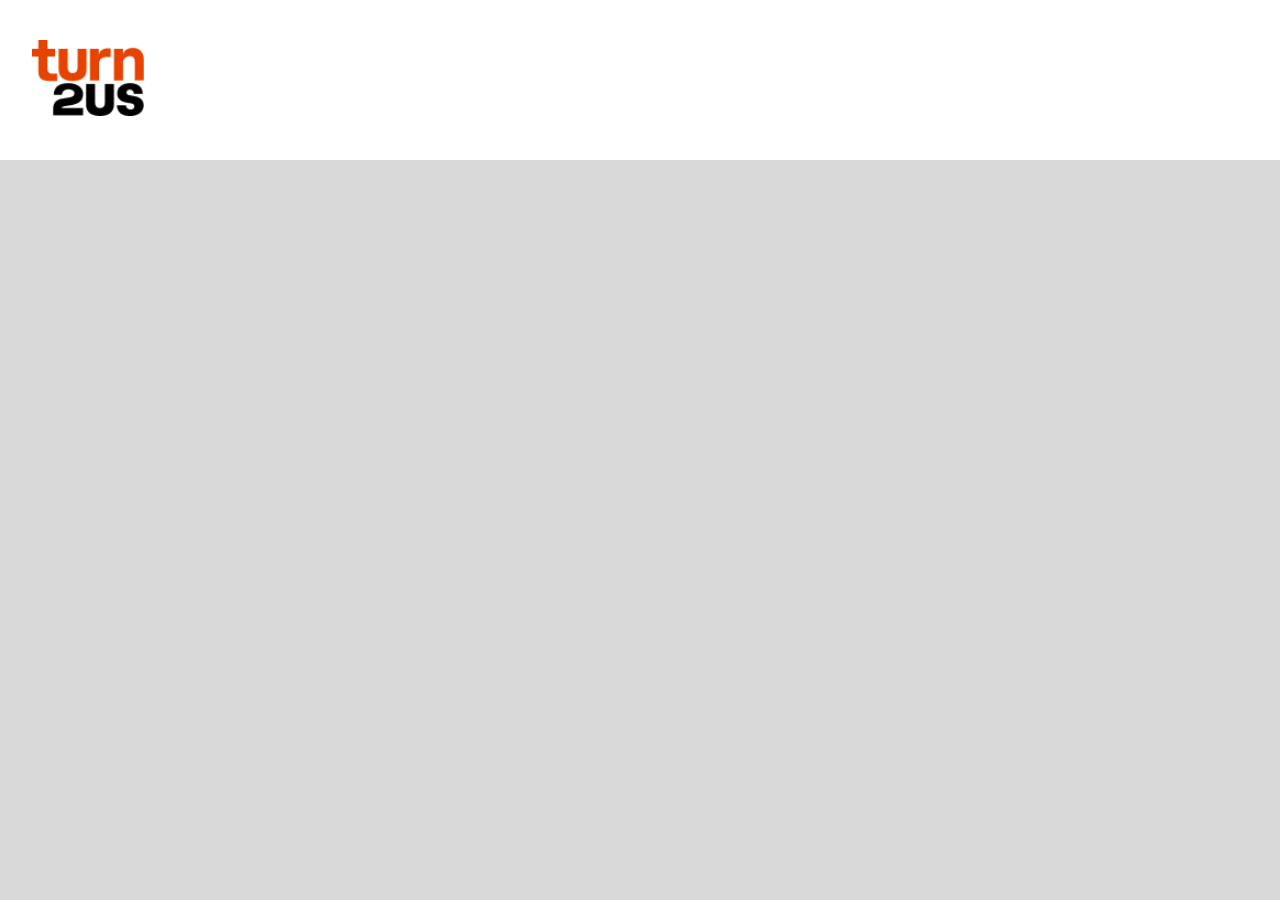
==== success.html @ ec2a6a80 "complete the javascript for age verification" ====
<!doctype html>
<html lang="en">
  <head>
    <meta charset="UTF-8" />
    <meta name="viewport" content="width=device-width, initial-scale=1.0" />
    <meta
      name="description"
      content="Verify eligibility for accessing benefits"
    />
    <link href="css/style.css" rel="stylesheet" />
    <title>Age verification</title>
  </head>
  <body>
    <header>
      <a href="index.html">
        <img alt="turn_2_us_logo" src="images/turn2us_logo.png" id="logo" />
      </a>
    </header>
    <main></main>
    <script src="javascript/app.js"></script>
  </body>
</html>
---- css/style.css ----
:root {
  /* colour variable */
  --primary: #e74300; /*orange*/
  --dark: #000000;
  --light: FFFFFF;
  --secondary: #d9d9d9; /*light grey*/
  --tertiary: #696463; /*light pink*/

  /* font-size variable */
  --text-sm: 0.875rem;
  --text-base: 1rem;
  --text-lg: 1.125rem;
  --text-xl: 1.25rem;
  --text-2xl: 1.5rem;
  --text-3xl: 1.875rem;
  --text-4xl: 2.25rem;
  --text-5xl: 3rem;
}

* html {
  box-sizing: border-box;
}

header {
  background-color: white;
  padding: 1rem 2rem;
  height: 8rem;
  margin: 0;
  display: flex;
  align-items: center;
}

#logo {
  width: 7rem;
}
body {
  background-color: var(--secondary);
  padding: 0;
  margin: 0;
  font-family: Verdana, Geneva, Tahoma, sans-serif;
}

#ageSection {
  margin-top: 5rem;
  margin-left: 2rem;
}

#ageForm {
  display: flex;
  flex-direction: column;
  padding: 2rem;
  max-width: 800px;
}

h1 {
  font-size: var(--text-3xl);
}

p {
  font-size: var(--text-xl);
}

label {
  font-size: var(--text-xl);
  font-weight: bold;
}

input {
  height: 2rem;
  padding: 0.5rem;
  font-size: var(--text-lg);
}

#input-instruction {
  padding: 0.75rem 0 0.75rem 0;
}

button {
  width: 10rem;
  height: 3rem;
  font-size: var(--text-xl);
  margin-top: 0.75rem;
  border: var(--dark) solid 0.15rem;
  background-color: #e74300;
}

.button-wrapper {
  display: flex;
  flex-direction: row;
  justify-content: flex-end;
}
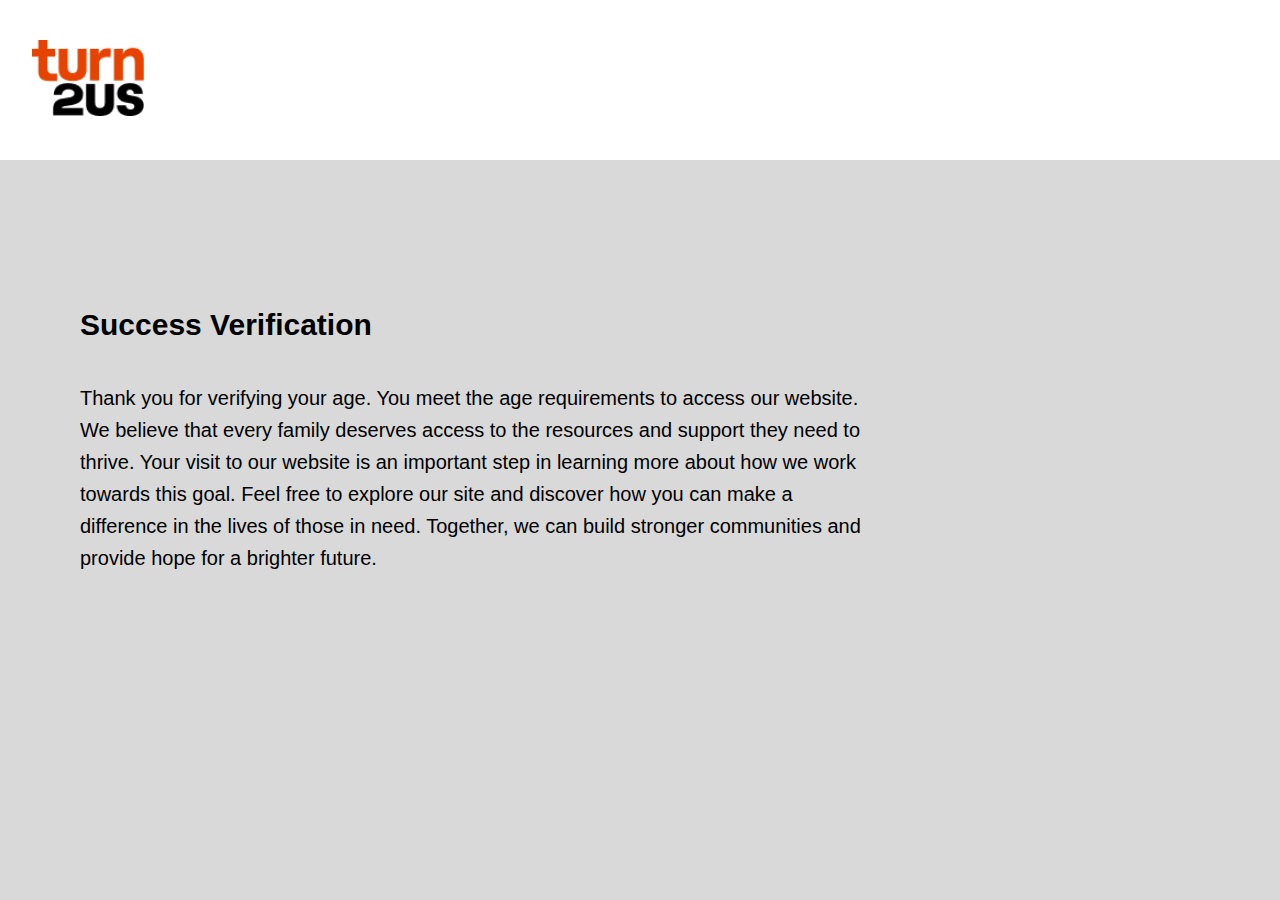
==== commit bfe304e2: "go back function and button css completed" ====
--- a/success.html
+++ b/success.html
@@ -16,7 +16,23 @@
         <img alt="turn_2_us_logo" src="images/turn2us_logo.png" id="logo" />
       </a>
     </header>
-    <main></main>
+    <main>
+      <section>
+        <div class="content-wrapper">
+          <h1>Success Verification</h1>
+          <p>
+            Thank you for verifying your age. You meet the age requirements to
+            access our website. We believe that every family deserves access to
+            the resources and support they need to thrive. Your visit to our
+            website is an important step in learning more about how we work
+            towards this goal. Feel free to explore our site and discover how
+            you can make a difference in the lives of those in need. Together,
+            we can build stronger communities and provide hope for a brighter
+            future.
+          </p>
+        </div>
+      </section>
+    </main>
     <script src="javascript/app.js"></script>
   </body>
 </html>
--- a/css/style.css
+++ b/css/style.css
@@ -40,12 +40,12 @@
   font-family: Verdana, Geneva, Tahoma, sans-serif;
 }
 
-#ageSection {
-  margin-top: 5rem;
-  margin-left: 2rem;
+section {
+  margin-top: 6rem;
+  margin-left: 3rem;
 }
 
-#ageForm {
+.content-wrapper {
   display: flex;
   flex-direction: column;
   padding: 2rem;
@@ -58,6 +58,7 @@
 
 p {
   font-size: var(--text-xl);
+  line-height: 2rem;
 }
 
 label {
@@ -76,8 +77,7 @@
 }
 
 button {
-  width: 10rem;
-  height: 3rem;
+  padding: 0.5rem 2.5rem;
   font-size: var(--text-xl);
   margin-top: 0.75rem;
   border: var(--dark) solid 0.15rem;
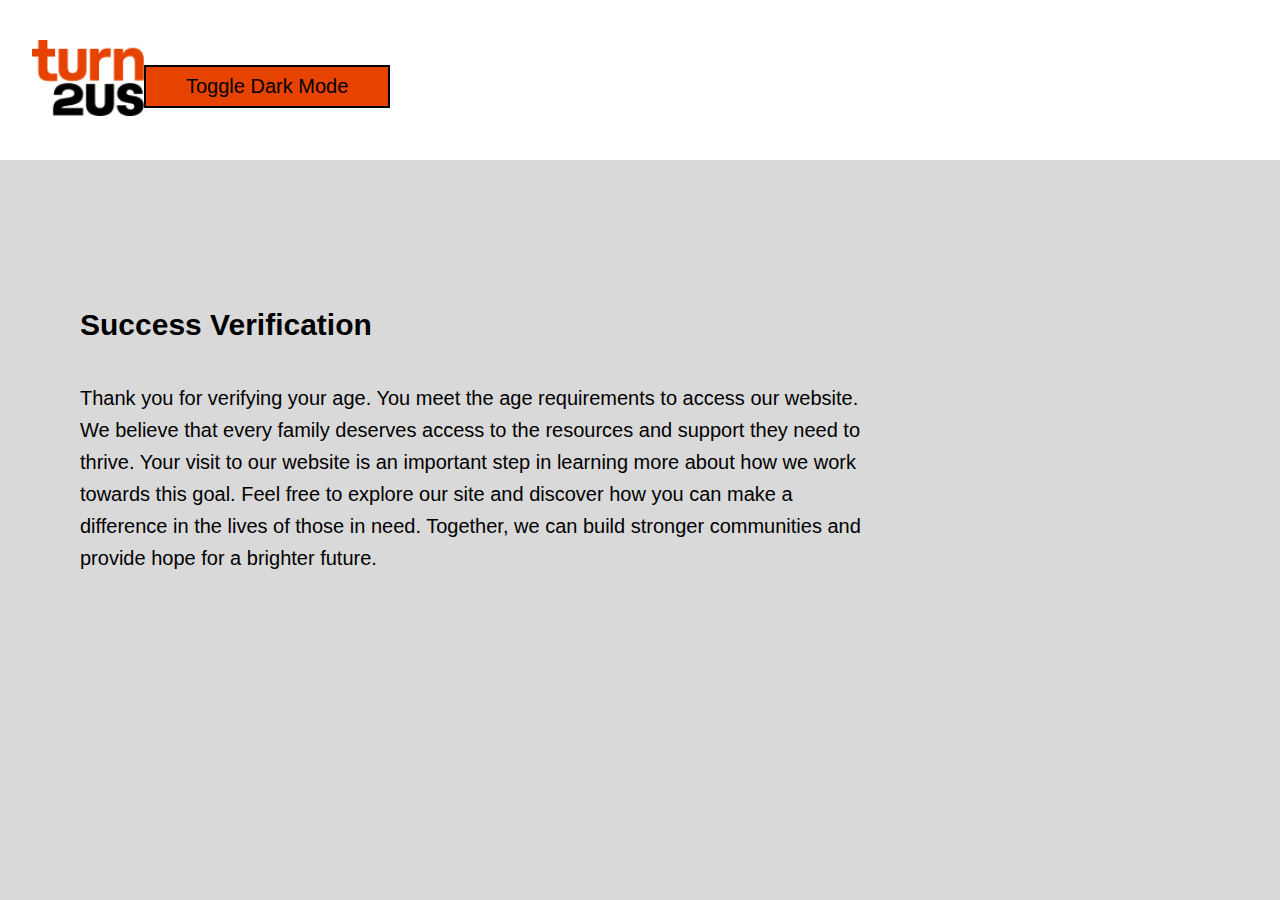
==== commit db624452: "implemented dark mode but need to make it persistant when navigate to other pages" ====
--- a/success.html
+++ b/success.html
@@ -15,6 +15,7 @@
       <a href="index.html">
         <img alt="turn_2_us_logo" src="images/turn2us_logo.png" id="logo" />
       </a>
+      <button id="darkModeToggle3">Toggle Dark Mode</button>
     </header>
     <main>
       <section>
--- a/css/style.css
+++ b/css/style.css
@@ -1,10 +1,10 @@
 :root {
   /* colour variable */
   --primary: #e74300; /*orange*/
+  --primary-light: #e36734; /*light orange*/
   --dark: #000000;
   --light: FFFFFF;
   --secondary: #d9d9d9; /*light grey*/
-  --tertiary: #696463; /*light pink*/
 
   /* font-size variable */
   --text-sm: 0.875rem;
@@ -15,6 +15,14 @@
   --text-3xl: 1.875rem;
   --text-4xl: 2.25rem;
   --text-5xl: 3rem;
+}
+
+.dark-mode {
+  --primary: #e74300;
+  --primary-light: #e36734;
+  --dark: #ffffff; /* change text color to white in dark mode */
+  --light: #000000; /* change background color to black in dark mode */
+  --secondary: #000000; /*light grey*/
 }
 
 * html {
@@ -32,6 +40,7 @@
 
 #logo {
   width: 7rem;
+  cursor: pointer;
 }
 body {
   background-color: var(--secondary);
@@ -54,16 +63,19 @@
 
 h1 {
   font-size: var(--text-3xl);
+  color: var(--dark);
 }
 
 p {
   font-size: var(--text-xl);
   line-height: 2rem;
+  color: var(--dark);
 }
 
 label {
   font-size: var(--text-xl);
   font-weight: bold;
+  color: var(--dark);
 }
 
 input {
@@ -76,16 +88,27 @@
   padding: 0.75rem 0 0.75rem 0;
 }
 
+.button-wrapper {
+  display: flex;
+  flex-direction: row;
+  justify-content: flex-end;
+}
+
 button {
   padding: 0.5rem 2.5rem;
   font-size: var(--text-xl);
   margin-top: 0.75rem;
   border: var(--dark) solid 0.15rem;
   background-color: #e74300;
+  cursor: pointer;
+  color: var(--dark);
 }
 
-.button-wrapper {
-  display: flex;
-  flex-direction: row;
-  justify-content: flex-end;
+button:hover {
+  background-color: var(--primary-light);
 }
+
+button:active {
+  background-color: var(--primary);
+  transform: translateY(2px);
+}
